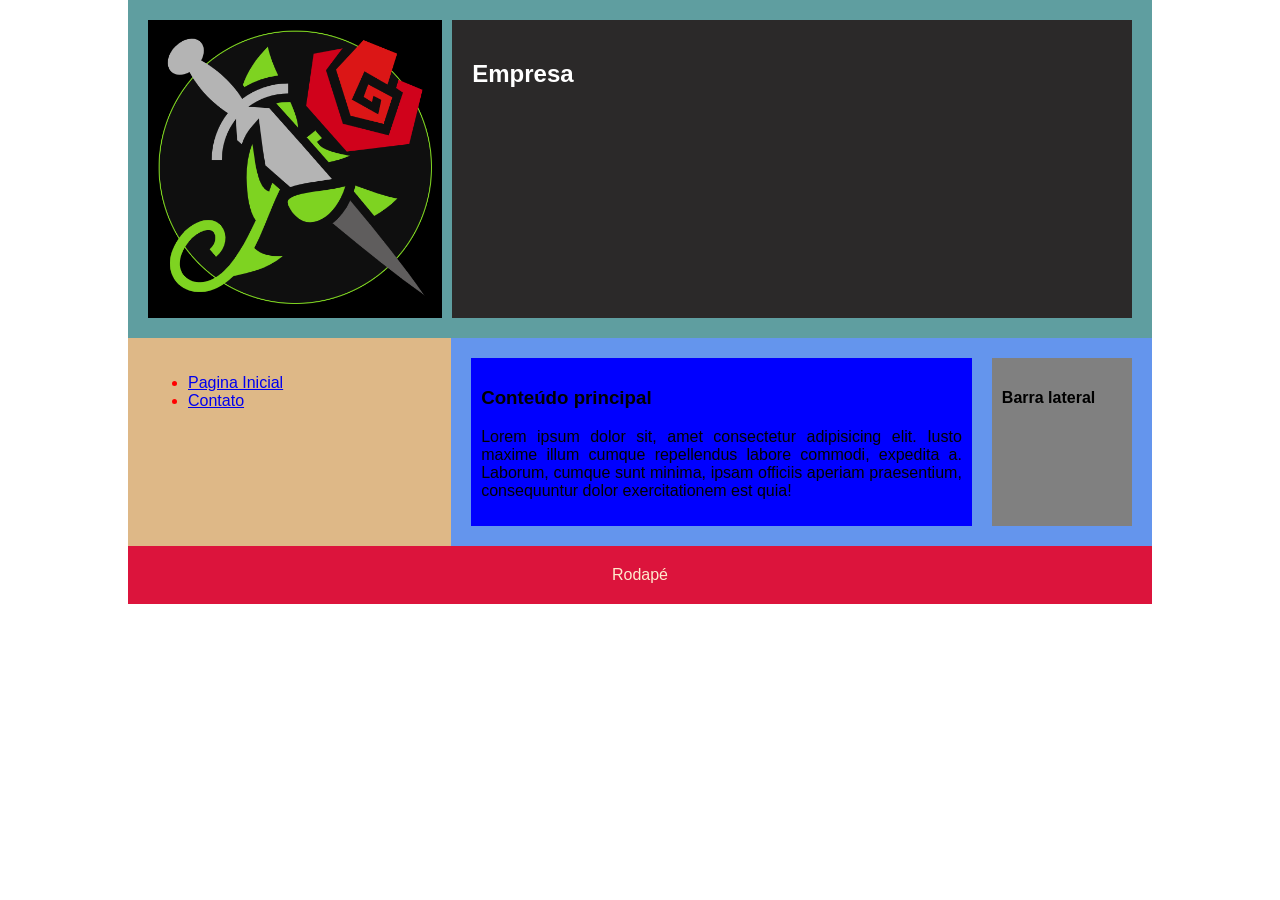
==== index.html @ d7182278 "aula de dw" ====
<!DOCTYPE html>
<html lang="pt-br">

<head>
    <meta charset="UTF-8">
    <meta name="viewport" content="width=device-width, initial-scale=1.0">
    <title>Flexbox CSS</title>
    <link rel="stylesheet" href="css/estilos.css">
</head>

<body>
    <div class="container">
        <header>
            <section class="logo">
                <img src="img/logo.png" alt="Logo">
            </section>
            <section class="titulo">
                <h1>Empresa</h1>
            </section>
        </header>

        <div class="conteudo">
            <nav>
                <ul>
                    <li><a href="index.html" title="Conheça a empresa">Pagina Inicial</a></li>
                    <li><a href="contato.html" title="Entre em contato">Contato</a></li>
                </ul>
            </nav>
            <main>
                <section>
                    <h3>Conteúdo principal</h3>
                    <p>Lorem ipsum dolor sit, amet consectetur adipisicing elit. Iusto maxime illum cumque repellendus
                        labore commodi, expedita a. Laborum, cumque sunt minima, ipsam officiis aperiam praesentium,
                        consequuntur dolor exercitationem est quia!</p>
                </section>
                <aside>
                    <h4>Barra lateral</h4>
                </aside>
            </main>
        </div>

        <footer>Rodapé</footer>
    </div>
</body>

</html>
---- css/estilos.css ----
body {
    margin: 0;
    font-family: Arial, Helvetica, sans-serif;
}

/*centralizar o site*/
.container {
    width: 80%;
    margin: auto;
}

header {
    background-color: cadetblue;
    color: white;
    text-align: center;
    display: flex;
}

.conteudo {
    display: flex;
    /*ativa o flexbox*/
}

nav {
    width: 30%;
    background-color: burlywood;
    color: red;
}

main {
    width: 70%;
    background-color: cornflowerblue;
    display: flex;
}

footer {
    background-color: crimson;
    color: blanchedalmond;
    text-align: center;
}

header,
nav,
main,
footer {
    padding: 20px;
}

section {
    background-color: blue;
    padding: 10px;
    width: 80%;
    text-align: justify;
}

aside {
    background-color: gray;
    padding: 10px;
    width: 20%;
    margin-left: 20px;
}

header .titulo {
    background-color: rgb(43, 41, 41);
    padding: 20px;
    width: 70%;
}

header .logo {
    width: 30%;
    background-color: rgb(0, 0, 0);
    padding: 10px;
    margin-right: 10px;
}

header .logo img {
    width: 100%;
}
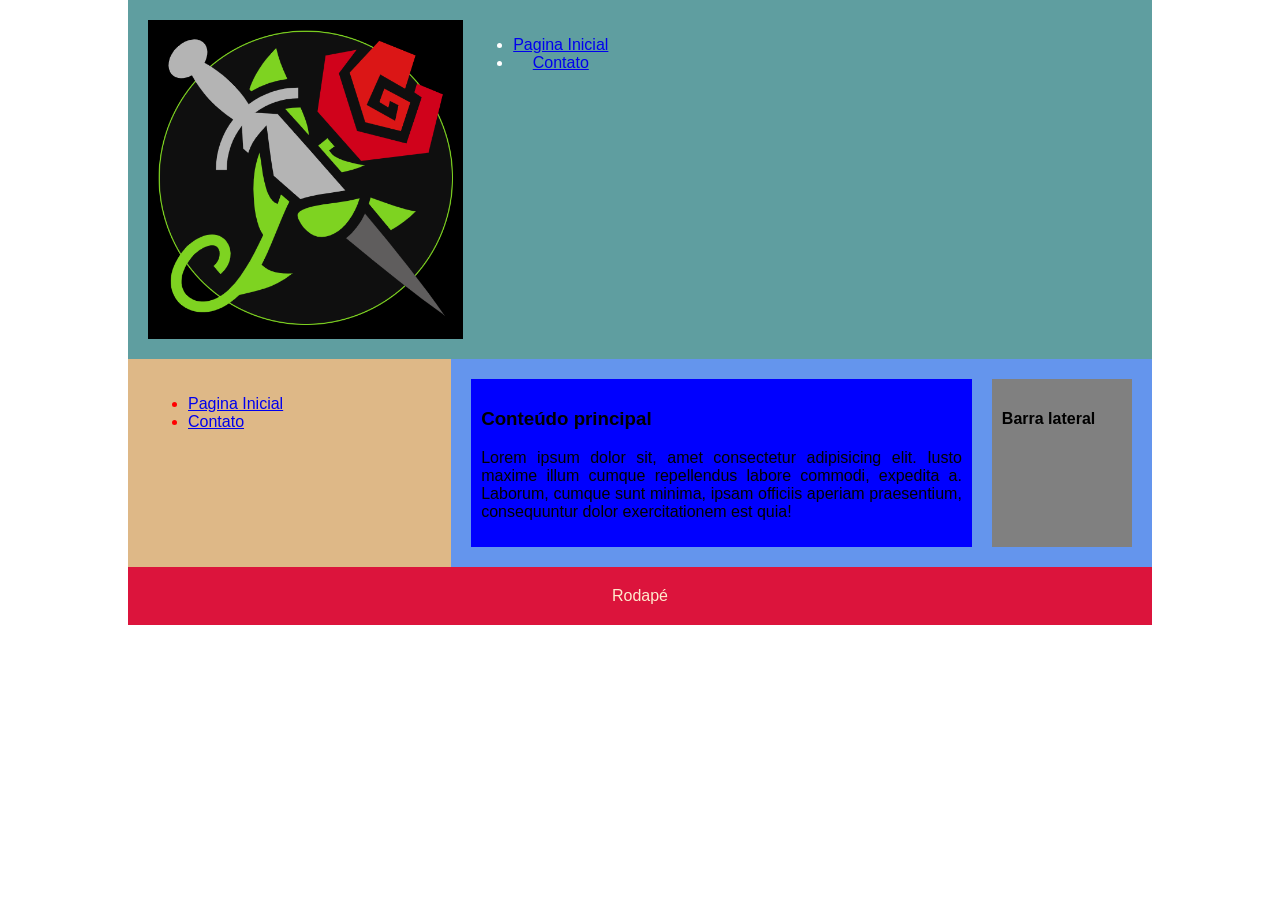
==== commit 4e53039e: "refactor: restructure header by replacing the company title with a navigation menu and add styling c" ====
--- a/index.html
+++ b/index.html
@@ -10,17 +10,18 @@
 
 <body>
     <div class="container">
-        <header>
+        <header class="navbar-topo">
             <section class="logo">
                 <img src="img/logo.png" alt="Logo">
             </section>
-            <section class="titulo">
-                <h1>Empresa</h1>
-            </section>
+            <ul class="menu-topo">
+                <li><a href="index.html" title="Conheça a empresa">Pagina Inicial</a></li>
+                <li><a href="contato.html" title="Entre em contato">Contato</a></li>
+            </ul>
         </header>
 
         <div class="conteudo">
-            <nav>
+            <nav class="menu-lateral">
                 <ul>
                     <li><a href="index.html" title="Conheça a empresa">Pagina Inicial</a></li>
                     <li><a href="contato.html" title="Entre em contato">Contato</a></li>
